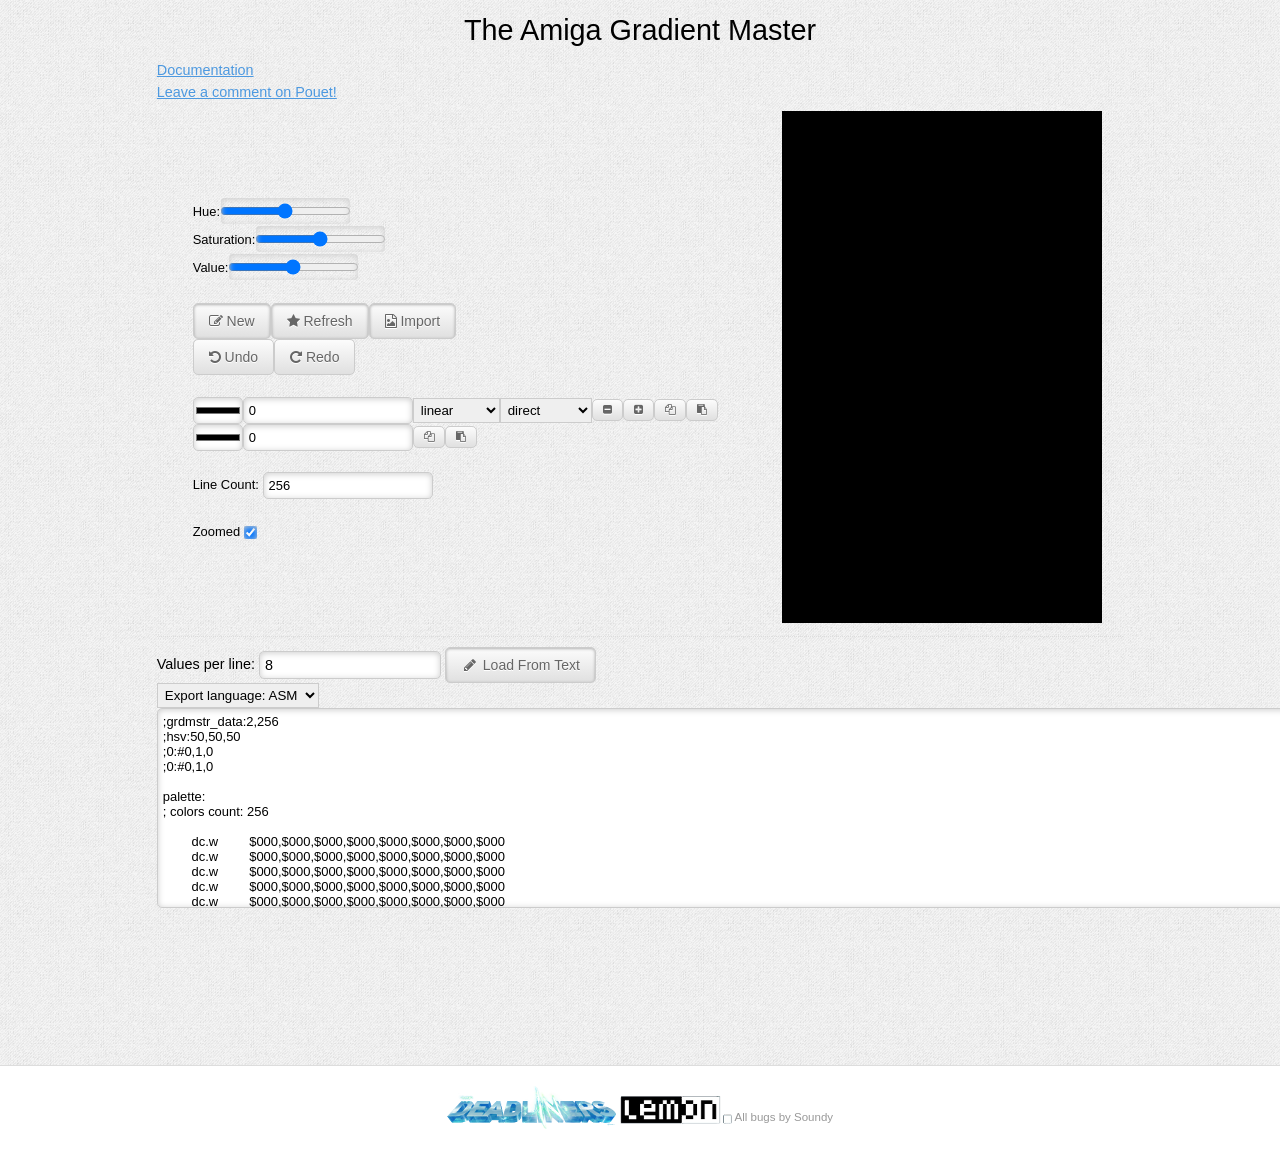
==== index.html @ 3452d763 "initial commit" ====
<!DOCTYPE html>
<html><head>
<title>Amiga Gradient Master</title>
<meta charset="UTF-8">
<meta name="viewport" content="width=device-width, initial-scale=1.0"/>
<meta name="description" content="" />
<meta name="copyright" content="" />

<link rel="stylesheet" type="text/css" href="css/kickstart.css" media="all" />                  <!-- KICKSTART -->
<link rel="stylesheet" type="text/css" href="style.css" media="all" />                          <!-- CUSTOM STYLES -->
<link rel="stylesheet" type="text/css" href="3rdparty/css/colpick.css" media="all"/>            <!-- COLOR PICKER -->

	
<script type="text/javascript" src="js/3rdparty/jquery.min.js"></script> 
<script type="text/javascript" src="js/3rdparty/colpick.js"></script>
<script type="text/javascript" src="js/3rdparty/kickstart.js"></script>

<script type="text/javascript" src="js/gen_rgb.js"></script>
<script type="text/javascript" src="js/mymain.js"></script>

</head>
<body onload="onLoad()">

	
<!-- ===============================canvas====== END HEADER ===================================== -->
<div class="grid">
<center><h4>The Amiga Gradient Master</h4></center>
<a href="doc/doc.html">Documentation</a><br>
<a href="https://www.pouet.net/prod.php?which=81344">Leave a comment on Pouet!</a>
<table style="width:100%">
  <tr>
	<td><div id="content" class="grid"></div></td>
    <td><canvas id='outImg' width='320px' height='512px'></canvas><br></td>
  </tr> 
</table> 	 
	Values per line: <input type='text' id='valperline'  onchange='refreshPal();' value="8">
	<button class="inset" onclick="loadPal();"><i class="fa fa-pencil fa-fw"></i> Load From Text</button>
	<br>
	<select name="xport_type" id="xport_type" onchange='refreshPal();'>
		<option value="ASM">Export language: ASM</option>
		<option value="C">Export language: C</option>
	  </select>
	<br>
	<textarea cols="150" rows = "40" id="export"></textarea>

</div><!-- END GRID -->

<img id='loadimg' style="display:'none'"> 
<canvas id='importCvs' style="display:'none'"> </canvas>

<!-- ===================================== START FOOTER ===================================== -->
<div class="clear"></div>
<div id="footer">
<img src="data/logo.png"> All bugs by Soundy
</div></div>

</body></html>
---- css/kickstart.css ----
/*
	99Lime.com HTML KickStart by Joshua Gatcke
	kickstart.css

	Don't edit the file if you want HTML KickStart to be upgradeable.
	Instead, copy any CSS selectors you want to modify to your style.css file.

	// Colors
	blue: #4D99E0;
*/
/*---------------------------------
	IMPORTS
-----------------------------------*/
@import url(kickstart-buttons.css);
@import url(kickstart-forms.css);
@import url(kickstart-menus.css);
@import url(kickstart-grid.css);
@import url(jquery.fancybox-1.3.4.css);
@import url(kickstart-slideshow.css);
@import url(prettify.css);
@import url(tiptip.css);
@import url(fonts/font-awesome-4.2.0/css/font-awesome.min.css);

/*---------------------------------
	HTML ELEMENTS
-----------------------------------*/
*{
-webkit-box-sizing: border-box; /* Safari/Chrome, other WebKit */
-moz-box-sizing: border-box;    /* Firefox, other Gecko */
box-sizing: border-box;         /* Opera/IE 8+ */
}
a{color:#4D99E0;outline:0;}
a:active{color:inherit;}
a:visited{}
a:hover{}
a img{border:0;}
a [class^="icon-"]{color:inherit;text-decoration:none;}
strong,b{color:#000;font-weight:bold;}
strike{}
em,i{}
.hide{display:none;}
.show{display:block;}

/*---------------------------------
	UTILITY
-----------------------------------*/
.center{text-align:center;}
.left{text-align:left;}
.right{text-align:right;}

/*---------------------------------
	HR
-----------------------------------*/
hr{clear:both;border-bottom:0;border-top:1px dotted #ccc;border-right:0;border-left:0;margin:30px 0;min-height: 0;height:1px;}
hr.alt1{border-style: solid;}
hr.alt2{border-style: dashed;}

/*---------------------------------
	HTML5 ELEMENTS (shim)
-----------------------------------*/
article,aside,details,figcaption,figure,
footer,header,hgroup,menu,nav,section {
display:block;
}

/*---------------------------------
	HEADINGS
-----------------------------------*/
h1,h2,h3,h4,h5,h6{
font-weight:bold;
line-height:140%;
}

h1{
font-size:3.5em;
margin:10px 0 10px 0;
}

h2{
font-size:3em;
margin:10px 0 10px 0;
}

h3{
font-size:2.5em;
margin:10px 0 10px 0;
line-height:130%;
}

h4{
font-size:2em;
margin:10px 0 10px 0;
}

h5{
font-size:1.5em;
margin:10px 0 10px 0;
}

h6{
font-size:1.2em;
margin:10px 0 5px 0;
}

/*---------------------------------
	PARAGRAPHS
-----------------------------------*/
p{
margin:10px 0;
}

/*---------------------------------
	BLOCKQUOTES
-----------------------------------*/
blockquote{
font-size:1.5em;
line-height:1.5em;
font-style: italic;
margin:30px 30px 30px 0;
padding:0 0 0 20px;
border-left:1px solid #ccc;
}

	blockquote span{font-size:0.7em;display:block;}
	blockquote.small{font-size:1.2em;}

/*---------------------------------
	LISTS
-----------------------------------*/
ul, ol{
padding:0;
margin:0 0 20px 25px;
}

li{
padding:5px 0;
margin:0;
}

ul.list-unstyled{
padding:0;
margin:0 0 20px 0;
}

ul.list-unstyled li{
padding:5px 0;
margin:0;
list-style-type:none;

}
	
ul.alt{
padding:0;
margin:0 0 20px 0;
}

ul.alt li{
list-style-type:none;
border-top:1px dotted #ccc;
border-bottom:1px dotted #ccc;
margin:0 0 -1px 0;
background:url(img/icon-arrow-right.png) no-repeat 5px 0.7em;
padding-left:20px;
}

ul.icons{
margin:0 0 20px 0;
padding:0;
}

ul.icons li{
list-style-type:none;
margin:0;
padding:5px 0;
}

/*---------------------------------
	PRE & CODE
-----------------------------------*/
code{
font-family: Consolas, "Andale Mono WT", "Andale Mono", "Lucida Console", "Lucida Sans Typewriter", "DejaVu Sans Mono", "Bitstream Vera Sans Mono", "Liberation Mono", "Nimbus Mono L", Monaco, "Courier New", Courier, monospace;
font-size:0.9em;
border:1px solid lightblue;
padding:3px;
-moz-border-radius:3px;
-webkit-border-radius:3px;
border-radius:3px;
color:#518BAB;
}

pre{
white-space: pre-wrap;       /* css-3 */
white-space: -moz-pre-wrap !important;  /* Mozilla, since 1999 */
white-space: -pre-wrap;      /* Opera 4-6 */
white-space: -o-pre-wrap;    /* Opera 7 */
word-wrap: break-word;       /* Internet Explorer 5.5+ */
margin: 0 0 0 0;
padding:5px 5px 3px 5px;
background:#fff;
-moz-border-radius:5px;
-webkit-border-radius:5px;
border-radius:5px;
-webkit-box-shadow:inset 0 0 7px rgba(0,0,0,0.2);
-moz-box-shadow:inset 0 0 7px rgba(0,0,0,0.2);
box-shadow:inset 0 0 7px rgba(0,0,0,0.2);
padding:10px;
margin:0 0;
border:1px solid #ddd;
font-family: Consolas, "Andale Mono WT", "Andale Mono", "Lucida Console", "Lucida Sans Typewriter", "DejaVu Sans Mono", "Bitstream Vera Sans Mono", "Liberation Mono", "Nimbus Mono L", Monaco, "Courier New", Courier, monospace;
font-size:0.9em;
}

/*---------------------------------
	TABLES
-----------------------------------*/
table{width:100%;margin:0 0 10px 0;text-align:left;border-collapse: collapse;}
	thead, tbody{margin:0;padding:0;}
	th, td{padding:7px 10px;font-size:0.9em;border-bottom:1px dotted #ddd;text-align:left;}
	thead th{font-size:0.9em;padding:3px 10px;border-bottom:1px solid #ddd;}
	tbody tr.last th,
	tbody tr.last td{border-bottom:0;}

/* striped */
table.striped{}
	table.striped tr.alt{background:#f5f5f5;}
	table.striped thead th{background:#fff;}
	table.striped tbody th{background:#f5f5f5;text-align:right;padding-right:15px;border-right:1px dotted #e5e5e5;}
	table.striped tbody tr.alt th{background:#efefef;}

/* tight */
table.tight{}
	table.tight th, .tight td{padding:2px 10px;}

/* sortable */
table.sortable{border:1px solid #ddd;}
	table.sortable thead th{cursor: pointer;position:relative;top:0;left:0;border-right:1px solid #ddd;}
	table.sortable thead th:hover{background:#efefef;}
	table.sortable span.arrow{border-style:solid;border-width:5px;
	display:block;position:absolute;top:50%;right:5px;font-size:0;
	border-color:#ccc transparent transparent transparent;
	line-height:0;height:0;width:0;margin-top:-2px;}
	table.sortable span.arrow.up{border-color:transparent transparent #ccc transparent;margin-top:-7px;}

/*---------------------------------
	TABS
-----------------------------------*/
ul.tabs{
margin:10px 0 -1px 0;
padding:0;
width:100%;
border-bottom:1px solid #e5e5e5;
float:left;
font-size:0;
}

	ul.tabs.left{text-align:left;}
	ul.tabs.center{text-align:center;}
	ul.tabs.right{text-align:right;}
	ul.tabs.right li{margin:0 0 0 -2px;}

	ul.tabs li{
	font-size:14px;
	list-style-type:none;
	margin:0 -2px 0 0;
	padding:0;
	display:inline-block;
	*display:inline;/*IE ONLY*/
	position:relative;
	top:0;
	left:0;
	*top:1px;/*IE 7 ONLY*/
	zoom:1;
	}

	ul.tabs li a{
	text-decoration:none;
	color:#666;
	display:inline-block;
	padding:9px 15px;
	position: relative;
	top:0;
	left:0;
	line-height:100%;
	background:#f5f5f5;
	-webkit-box-shadow: inset 0 -3px 3px rgba(0,0,0,0.03);
	-moz-box-shadow: inset 0 -3px 3px rgba(0,0,0,0.03);
	box-shadow: inset 0 -3px 3px rgba(0,0,0,0.03);
	border:1px solid #e5e5e5;
	border-bottom:0;
	font-size:0.9em;
	zoom:1;
	}

	ul.tabs li a:hover{
	background:#fff;
	}

	ul.tabs li.current a{
	position:relative;
	top:1px;
	left:0;
	background:#fff;
	-webkit-box-shadow: none;
	-moz-box-shadow: none;
	box-shadow: none;
	color:#222;
	}

	.tab-content{
	border:1px solid #efefef;
	border:1px solid #e5e5e5;
	background:#fff;
	clear:both;
	padding:20px;
	margin:0 0 40px 0;
	}


/*---------------------------------
	BREADCRUMBS
-----------------------------------*/
ul.breadcrumbs{
margin:10px 0;
padding:0;
line-height:0%;
font-size:0;
}

	ul.breadcrumbs li{
	list-style-type:none;
	margin:0;
	padding:0;
	display:inline-block;
	*display:inline; /* IE ONLY*/
	position:relative;
	zoom:1;
	line-height:100%;
	font-size:14px; /* 0.8em default to override font-size:0; on parent*/
	}

	ul.breadcrumbs li a{
	display:inline-block;
	*display:inline; /* IE ONLY*/
	position:relative;
	padding:5px 15px 5px 5px;
	font-size:0.9em;
	zoom:1;
	margin:0;
	background:url(img/icon-arrow-right.png) no-repeat right center;
	}

	ul.breadcrumbs li.last a{
	color:#333;
	cursor: default;
	text-decoration:none;
	background:none;
	}

	ul.breadcrumbs li.last a:hover{
	text-decoration:none;
	}

	/* Alternative Style */
	ul.breadcrumbs.alt1{
	border:1px solid transparent;
	font-size:0;
	}

	ul.breadcrumbs.alt1 li a{
	padding:10px 25px 10px 15px;
	background:url(img/breadcrumbs-bg.gif) no-repeat right center;
	text-decoration:none;
	border-top:1px solid #efefef;
	border-bottom:1px solid #efefef;
	font-size:12px;
	}

	ul.breadcrumbs.alt1 a:hover{
	text-decoration:underline;
	}

	ul.breadcrumbs.alt1 li.first a{
	border-left:1px solid #efefef;
	}

	ul.breadcrumbs.alt1 li.last a{
	background:none;
	border-right:1px solid #efefef;
	}

/*---------------------------------
	IMAGES
-----------------------------------*/
/*
	for img .style1, .style2, .style3
	view js/kickstart.js Image Style Helpers
*/
img{
margin:0;
padding:0;
display:inline-block;
position:relative;
zoom:1;
vertical-align: bottom;
}

	img.align-left, .img-wrap.align-left{float:left;margin:0 10px 5px 0;}
	img.align-right, .img-wrap.align-right{float:right;margin:0 0 5px 10px;}
	img.full-width{clear:both;display:block;width:100%;height:auto;margin:0 0 10px 0;}

	div.caption{
	background:#f5f5f5;
	border:1px solid #ddd;
	padding:3px;
	max-width:100%;
	display:inline-block;
	height:auto;
	}

		div.caption img{
		display:block;
		padding:0;
		margin:0;
		width:100%;
		height:auto;
		}

		div.caption span{
		display:block;
		margin-top:3px;
		font-size:0.8em;
		color:#666;
		padding:0px 5px;
		}

	.gallery{}

		.gallery a{
		display:inline-block;
		position:relative;
		border:1px solid #ddd;
		background:#fff;
		padding:3px;
		margin:5px;
		-moz-border-radius:5px;
		-webkit-border-radius:5px;
		border-radius:5px;
		}

		.gallery a img{
		display: block;
		position: relative;
		margin:0;
		padding:0;
		}

/*---------------------------------
	SLIDESHOW2
-----------------------------------*/
.slideshow-wrap{
clear:both;
margin:0;
padding:0;
position:relative;
top:0;
left:0;
overflow:hidden;
clear:both;
}

	.slideshow-inner{
	overflow:hidden;
	clear:both;
	position:relative;
	top:0;
	left:0;
	border:1px solid #efefef;
	}

	.slideshow{
	clear:both;
	margin:0;
	padding:0;
	width:auto;
	height:auto;
	overflow:hidden;
	}

		.slideshow li{
		list-style-type:none;
		margin:0;
		padding:0;
		float:left;
		display:block;
		}

			.slideshow img{vertical-align: bottom;}

	.slideshow-buttons{
	text-align:right;
	margin:3px 0 0 0;
	padding:0;
	}

		.slideshow-buttons li{display:inline;position:relative;top:0;left:0;line-height:100%;margin:0;padding:0;}
		.slideshow-buttons li.current a{background:#ddd;}

		.slideshow-buttons a{
		display:inline;
		position:relative;
		top:0;
		left:0;
		padding:1px 3px;
		margin:0 1px;
		line-height:100%;
		border:1px solid #efefef;
		text-decoration:none;
		font-size:0.8em;
		}
---- style.css ----
/*
	99Lime.com HTML KickStart by Joshua Gatcke
	style.css

*/
.smallbox{
	width: 64px;
	height: 64px;
	Background-color: #000;/* Your Color */
}

/*---------------------------------
	IMPORTS
-----------------------------------*/
@import url(https://fonts.googleapis.com/css?family=Arimo:400,700);

/*---------------------------------
	OVERRIDES
-----------------------------------*/
h1,h2,h3,h4,h5,h6{
font-family: "Arimo", arial, verdana, sans-serif;
font-weight:normal;
}

thead th,
tbody th{
font-family: "Arimo", arial, verdana, sans-serif;
}

button,
a.btn,
input[type="submit"],
input[type="reset"],
input[type="button"]{
font-family: "Arimo", arial, verdana, sans-serif;
}

.menu{
font-family: "Arimo", arial, verdana, sans-serif;
}

blockquote{
font-family: "Arimo", arial, verdana, sans-serif;
}

/*---------------------------------
	LAYOUT
-----------------------------------*/
body{
margin:0;
padding:0 0 0 0;
color:#000;
background:#efefef url(css/img/gray_jean.png);
font:normal 0.9em/150% 'Arimo', arial, verdana, sans-serif;
text-shadow: 0 0 1px transparent; /* google font pixelation fix */
}

#wrap{
width:100%;
background:#fff;
margin:30px auto 30px auto;
padding:0 2%;
border:1px solid #ccc;
}


#footer{
text-align:center;
padding:20px;
margin:0;
border-top:1px solid #ddd;
color:#999;
font-size:0.8em;
text-shadow:0px 1px 1px #fff;
position: relative;
top:0;
left:0;
background:#fff;
}

	#link-top{
	display:none;
	}

/* NAV BAR*/
.navbar{
position:fixed;
top:0;
left:0;
width: 100%;
background:#000;
color:#fff;
z-index:1000;
}

	.navbar #logo{
	position:absolute;
	top:0;
	right:0;
	padding:0.5em 1em;
	font-size: 1.7em;
	color:#efefef;
	text-decoration:none;
	}

	.navbar span{
	color:#86dc00;
	}


	.navbar ul{
	display:inline-block;
	margin:0;
	padding:0;
	}

		.navbar li{
		margin:0;
		padding:0;
		list-style-type:0;
		display:inline-block;
		}

		.navbar li a{
		display:inline-block;
		color:#efefef;
		padding:1em 1.3em;
		text-decoration:none;
		text-transform: uppercase;
		line-height:100%;
		font-size: 1.2em;
		}

.callout{
background:#4598ef;/*#86dc00;*/
padding:3em 0;
color:#fff;
box-shadow:inset 0 0 10px rgba(0,0,0,0.2);
text-align: center;
text-shadow:0px 1px 3px rgba(0,0,0,0.2);
display:block;
}
	.callout + div.grid{margin-top:50px;}
	 a.callout{cursor:pointer;}
	 .callout i.icon-4x{font-size:6em;}
	 .callout h4{margin-bottom:30px;}
	 .callout-top{margin:50px 0 0 0;}
	 .callout p{margin-bottom:0;}
	 .callout .button{margin-top:10px;}
	 .callout.green{background:#19ad0b;/*#86dc00;*/}

#mc_embed_signup{
padding:30px 0;
}

#ui-preview{
border:5px solid #ddd;
margin:30px 0;
display:block;
}
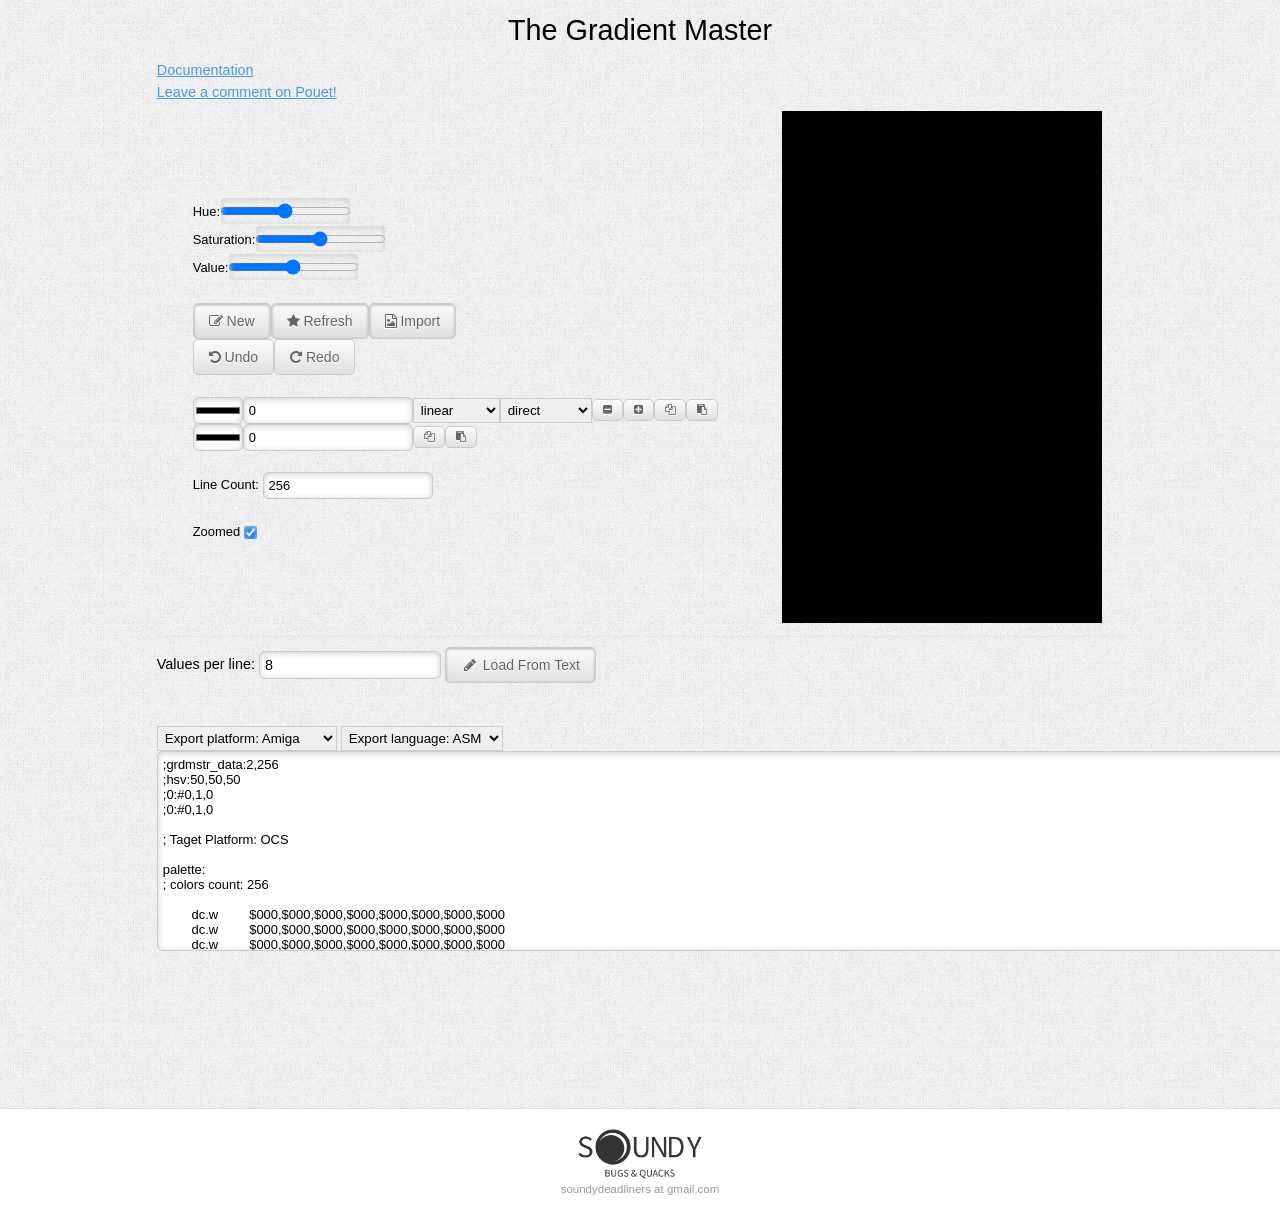
==== commit 4a78138c: "support for STe palette" ====
--- a/index.html
+++ b/index.html
@@ -3,7 +3,7 @@
 
 <!DOCTYPE html>
 <html><head>
-<title>Amiga Gradient Master</title>
+<title>The Gradient Master</title>
 <meta charset="UTF-8">
 <meta name="viewport" content="width=device-width, initial-scale=1.0"/>
 <meta name="description" content="" />
@@ -12,6 +12,8 @@
 <link rel="stylesheet" type="text/css" href="css/kickstart.css" media="all" />                  <!-- KICKSTART -->
 <link rel="stylesheet" type="text/css" href="style.css" media="all" />                          <!-- CUSTOM STYLES -->
 <link rel="stylesheet" type="text/css" href="3rdparty/css/colpick.css" media="all"/>            <!-- COLOR PICKER -->
+<link rel="icon" type="image/x-icon" href="icon.ico">
+<link rel="shortcut icon" href="icon.ico"/>
 
 	
 <script type="text/javascript" src="js/3rdparty/jquery.min.js"></script> 
@@ -27,9 +29,11 @@
 	
 <!-- ===============================canvas====== END HEADER ===================================== -->
 <div class="grid">
-<center><h4>The Amiga Gradient Master</h4></center>
+<center><h4>The Gradient Master</h4></center>
 <a href="doc/doc.html">Documentation</a><br>
 <a href="https://www.pouet.net/prod.php?which=81344">Leave a comment on Pouet!</a>
+
+<br>
 <table style="width:100%">
   <tr>
 	<td><div id="content" class="grid"></div></td>
@@ -39,7 +43,13 @@
 	Values per line: <input type='text' id='valperline'  onchange='refreshPal();' value="8">
 	<button class="inset" onclick="loadPal();"><i class="fa fa-pencil fa-fw"></i> Load From Text</button>
 	<br>
-	<select name="xport_type" id="xport_type" onchange='refreshPal();'>
+	<br><br>
+	<select name="platform" id="platform" onchange='onPlatformChosen();'>
+		<option value="Amiga">Export platform: Amiga</option>
+		<option value="STe">Export platform: Atari STe</option>
+	<!--	<option value="ST">Export platform: Atari ST</option> -->
+	</select>
+		<select name="xport_type" id="xport_type" onchange='refreshPal();'>
 		<option value="ASM">Export language: ASM</option>
 		<option value="C">Export language: C</option>
 	  </select>
@@ -52,9 +62,9 @@
 <canvas id='importCvs' style="display:'none'"> </canvas>
 
 <!-- ===================================== START FOOTER ===================================== -->
-<div class="clear"></div>
 <div id="footer">
-<img src="data/logo.png"> All bugs by Soundy
-</div></div>
+	<img src="data/logo.png" style="width:10%">
+	<br>soundydeadliners at gmail.com
+</div>
 
 </body></html>
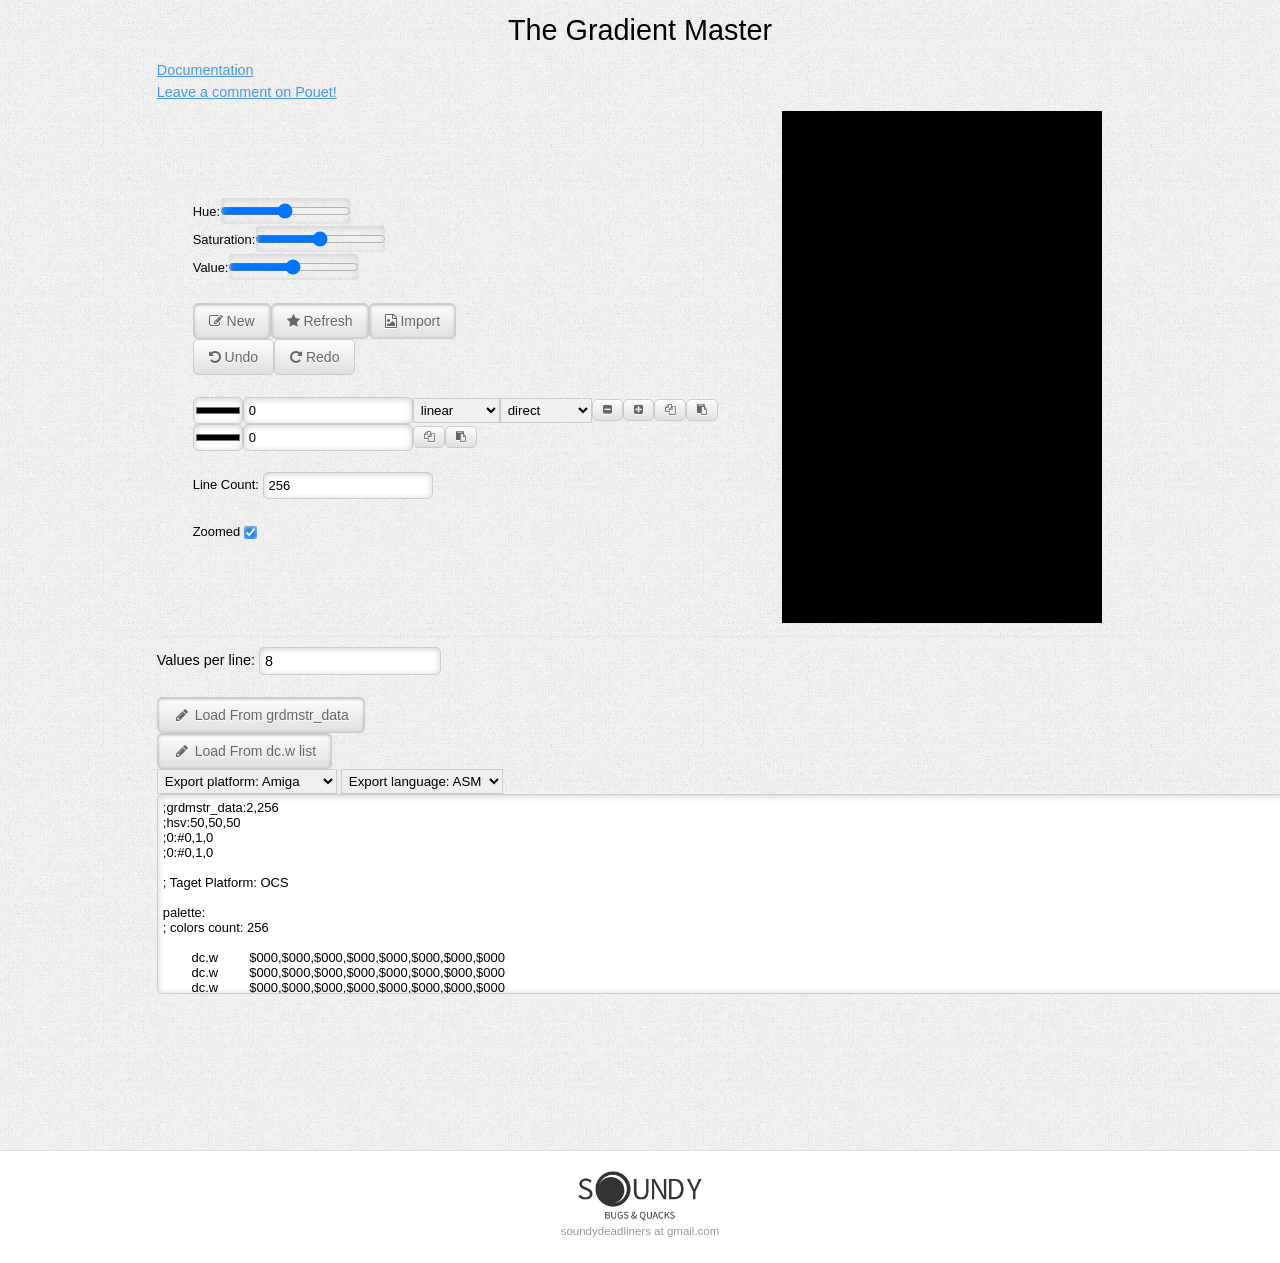
==== commit d1ed31f7: "added STe support" ====
--- a/index.html
+++ b/index.html
@@ -41,9 +41,10 @@
   </tr> 
 </table> 	 
 	Values per line: <input type='text' id='valperline'  onchange='refreshPal();' value="8">
-	<button class="inset" onclick="loadPal();"><i class="fa fa-pencil fa-fw"></i> Load From Text</button>
 	<br>
-	<br><br>
+	<br><button class="inset" onclick="loadPal();"><i class="fa fa-pencil fa-fw"></i> Load From grdmstr_data</button>
+	<br><button class="inset" onclick="loadDCW();"><i class="fa fa-pencil fa-fw"></i> Load From dc.w list</button>
+	<br>
 	<select name="platform" id="platform" onchange='onPlatformChosen();'>
 		<option value="Amiga">Export platform: Amiga</option>
 		<option value="STe">Export platform: Atari STe</option>
